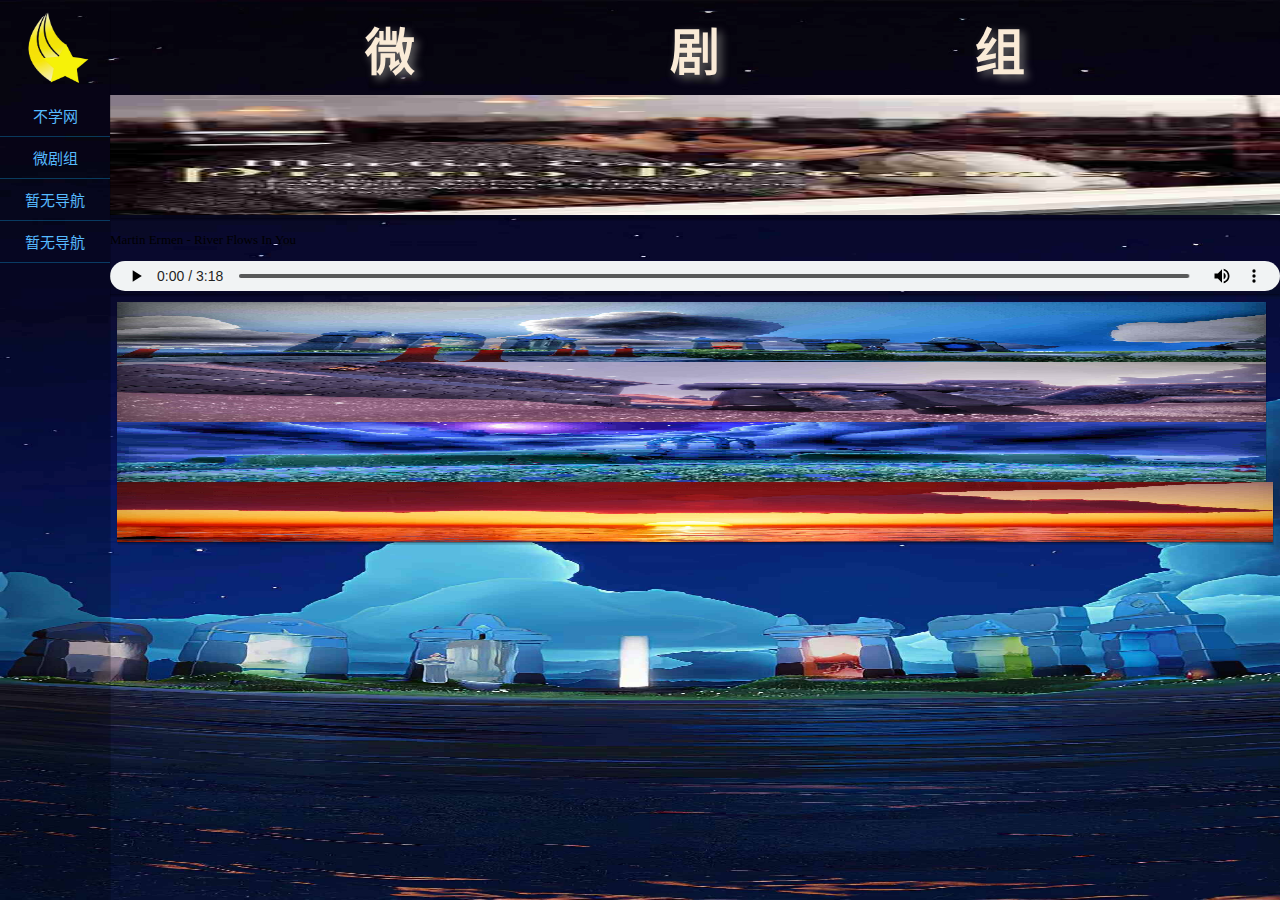
==== shouji.html @ 220f6e08 "Add files via upload" ====
<!DOCTYPE html>
<html lang="zh-CN" manifest="wjz.appcache">
  <head>
    <meta charset="UTF-8" />
    <meta http-equiv="X-UA-Compatible" content="IE=edge" />
    <meta name="viewport" content="width=device-width, initial-scale=1.0" />
    <title>微剧组</title>
    <link rel="icon" href="./TP/favicon.ico" />
    <style>
      body {
        margin: 0;
        height: 100vh;
        background-image: url("./TP/SKY5.jpg");
        background-size: 100% 100%;
      }
      a {
        transition: font-size 0.5s;
        text-decoration: none;
        color: rgb(86, 187, 255);
      }
      .daohang:hover {
        background: rgba(135, 206, 250, 0.445);
        font-size: 17px;
      }

      /* * {
        border: 1px solid black;
      } */
      .yinying {
        box-shadow: rgb(0 0 0 / 20%) 0px 2px 1px -1px,
          rgb(0 0 0 / 14%) 0px 1px 1px 0px, rgb(0 0 0 / 12%) 1px 3px 0px;
      }
      .baise {
        background-color: rgba(0, 0, 0, 0.233);
      }
      .flex {
        display: flex;
      }
      .flex1 {
        flex: 1;
        background-color: rgba(0, 0, 0, 0);
      }
      .flex2 {
        display: flex;
        align-items: center;
        justify-content: space-evenly;
        font-size: 50px;
        color: antiquewhite;
      }
      .flex3 {
        flex: 1;
      }
      .column {
        flex-direction: column;
      }

      .mg8 {
        margin: 7px;
      }
      .mgr8 {
        margin-right: 7px;
      }
      .mgt8 {
        margin-top: 7px;
      }
      .daohang {
        display: flex;
        justify-content: center;
        padding: 10px 20px;
        border-bottom: 1px solid rgba(16, 183, 255, 0.3);
        font-size: 15px;
        color: rgb(0, 0, 0);
      }
      .zt {
        font-family: serif;
        text-shadow: 4px 4px 8px rgb(114, 113, 113);
      }
    </style>
  </head>

  <body class="flex">
    <!--侧边栏-->
    <div style="width: 110px; z-index: 2" class="baise yinying">
      <!-- 头像栏 -->
      <div
        style="padding: 10px; align-items: center; justify-content: center"
        class="flex"
      >
        <img
          src="./TP/LOGO.png"
          width="70px"
          height="75px"
          alt="微剧组"
          title="星标"
        />
      </div>
      <!-- 导航栏 -->
      <div class="flex1">
        <div class="daohang">
          <a href="https://blog.noxue.com/">不学网</a>
        </div>
        <div class="daohang">
          <a href="http://www.czixue7.icoc.bz/">微剧组</a>
        </div>
        <div class="daohang"><a href="#">暂无导航</a></div>
        <div class="daohang"><a href="#">暂无导航</a></div>
      </div>
    </div>
    <!--主区域-->
    <div class="flex3 column">
      <!--头部栏-->
      <div style="height: 95px; z-index: 1" class="zt flex2 baise yinying">
        <b>微</b>
        <b>剧</b>
        <b>组</b>
      </div>
      <!--内容区-->
      <span style="height: 125px; flex-direction: row" class="baise yinying">
        <img
          src="./TP/Martin Ermen - River Flows In You.jpg"
          width="100%"
          height="120px"
          alt=""
        />
        <span>
          <p style="font-size: 13px">Martin Ermen - River Flows In You</p>
          <audio controls style="height: 30px; width: 100%">
            <source src="Martin Ermen - River Flows In You.mp3" />
          </audio>
        </span>
      </span>
      <div style="flex: 2" class="flex column mg8">
        <!--数据区-->
        <div class="flex column">
          <!-- 图片块 -->
          <div style="height: 60px" class="baise mgr8 yinying">
            <img
              src="./TP/SKY1.jpg"
              width="100%"
              height="100%"
              alt=""
              title="光遇-遇镜传送门"
            />
          </div>
          <div style="height: 60px" class="baise mgr8 yinying">
            <img
              src="./TP/SKY2.jpg"
              width="100%"
              height="100%"
              alt=""
              title="光遇-霞谷圆梦村"
            />
          </div>
          <div style="height: 60px" class="baise mgr8 yinying">
            <img
              src="./TP/SKY3.jpg"
              width="100%"
              height="100%"
              alt=""
              title="光遇-玫瑰花园"
            />
          </div>
          <div style="height: 60px" class="baise yinying">
            <img
              src="./TP/SKY4.jpg"
              width="100%"
              height="100%"
              alt=""
              title="光遇-遇镜夕阳"
            />
          </div>
        </div>
      </div>
    </div>
  </body>
</html>
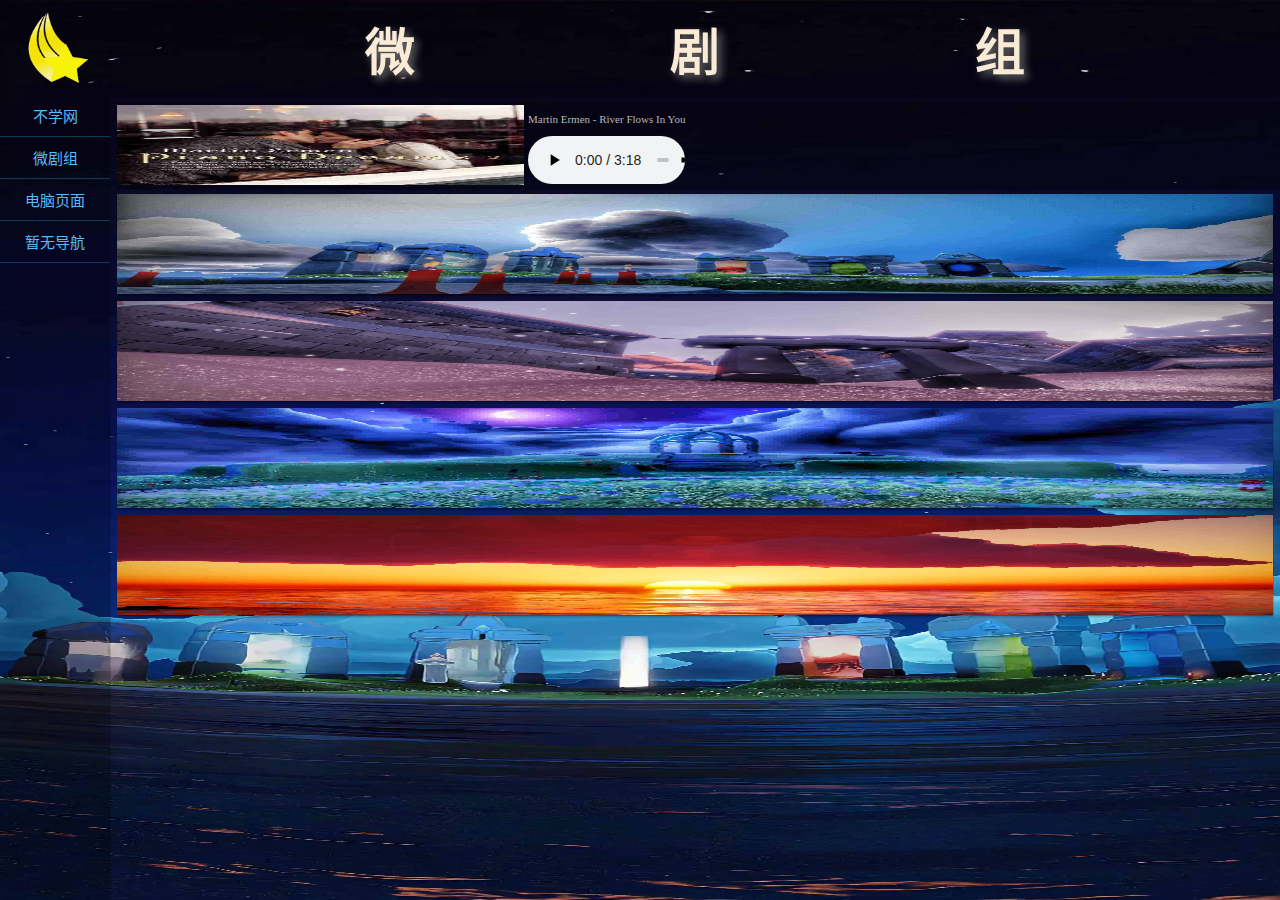
==== commit 6a0470cd: "Add files via upload" ====
--- a/shouji.html
+++ b/shouji.html
@@ -10,7 +10,7 @@
       body {
         margin: 0;
         height: 100vh;
-        background-image: url("./TP/SKY5.jpg");
+        background-image: url("./TP/SKY5.webp");
         background-size: 100% 100%;
       }
       a {
@@ -75,6 +75,10 @@
         font-family: serif;
         text-shadow: 4px 4px 8px rgb(114, 113, 113);
       }
+      .juzhong {
+        display: flex;
+        align-items: center;
+      }
     </style>
   </head>
 
@@ -102,7 +106,7 @@
         <div class="daohang">
           <a href="http://www.czixue7.icoc.bz/">微剧组</a>
         </div>
-        <div class="daohang"><a href="#">暂无导航</a></div>
+        <div class="daohang"><a href="./index.html">电脑页面</a></div>
         <div class="daohang"><a href="#">暂无导航</a></div>
       </div>
     </div>
@@ -114,26 +118,32 @@
         <b>剧</b>
         <b>组</b>
       </div>
-      <!--内容区-->
-      <span style="height: 125px; flex-direction: row" class="baise yinying">
+      <!-- 内容区 -->
+      <!-- 播放区 -->
+      <div
+        style="height: 85px; margin-top: 7px; margin-left: 7px"
+        class="juzhong baise yinying"
+      >
         <img
           src="./TP/Martin Ermen - River Flows In You.jpg"
-          width="100%"
-          height="120px"
+          width="35%"
+          height="80px"
           alt=""
         />
-        <span>
-          <p style="font-size: 13px">Martin Ermen - River Flows In You</p>
-          <audio controls style="height: 30px; width: 100%">
+        <div style="margin-right: 7px; margin-left: 4px">
+          <p style="color: rgb(181, 182, 184); font-size: 11px">
+            Martin Ermen - River Flows In You
+          </p>
+          <audio controls style="height: 48px; width: 100%">
             <source src="Martin Ermen - River Flows In You.mp3" />
           </audio>
-        </span>
-      </span>
+        </div>
+      </div>
       <div style="flex: 2" class="flex column mg8">
         <!--数据区-->
         <div class="flex column">
           <!-- 图片块 -->
-          <div style="height: 60px" class="baise mgr8 yinying">
+          <div style="height: 100px" class="baise yinying">
             <img
               src="./TP/SKY1.jpg"
               width="100%"
@@ -142,7 +152,7 @@
               title="光遇-遇镜传送门"
             />
           </div>
-          <div style="height: 60px" class="baise mgr8 yinying">
+          <div style="height: 100px" class="baise mgt8 yinying">
             <img
               src="./TP/SKY2.jpg"
               width="100%"
@@ -151,7 +161,7 @@
               title="光遇-霞谷圆梦村"
             />
           </div>
-          <div style="height: 60px" class="baise mgr8 yinying">
+          <div style="height: 100px" class="baise mgt8 yinying">
             <img
               src="./TP/SKY3.jpg"
               width="100%"
@@ -160,7 +170,7 @@
               title="光遇-玫瑰花园"
             />
           </div>
-          <div style="height: 60px" class="baise yinying">
+          <div style="height: 100px" class="baise mgt8 yinying">
             <img
               src="./TP/SKY4.jpg"
               width="100%"
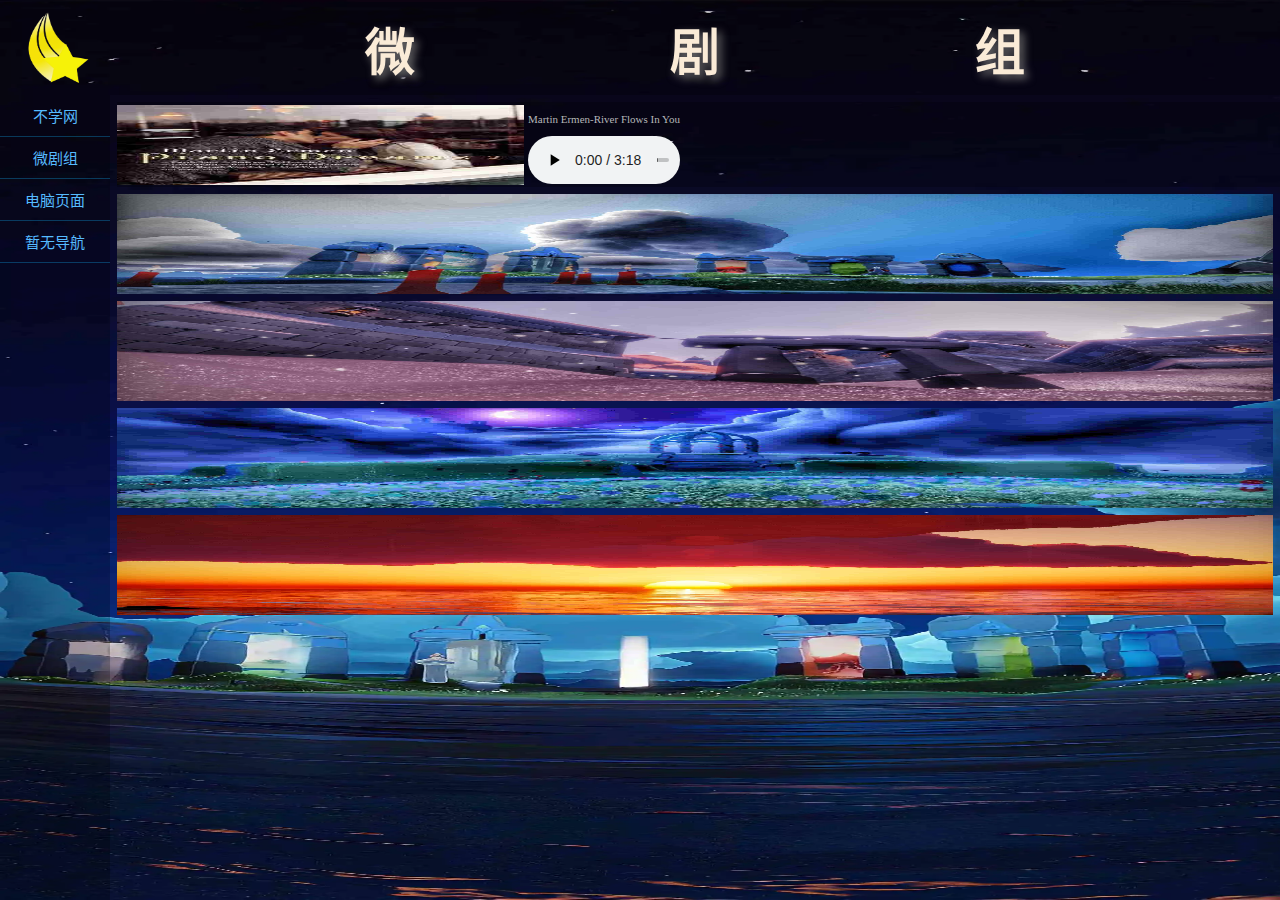
==== commit eb2e4a5c: "Add files via upload" ====
--- a/shouji.html
+++ b/shouji.html
@@ -1,186 +1 @@
-<!DOCTYPE html>
-<html lang="zh-CN" manifest="wjz.appcache">
-  <head>
-    <meta charset="UTF-8" />
-    <meta http-equiv="X-UA-Compatible" content="IE=edge" />
-    <meta name="viewport" content="width=device-width, initial-scale=1.0" />
-    <title>微剧组</title>
-    <link rel="icon" href="./TP/favicon.ico" />
-    <style>
-      body {
-        margin: 0;
-        height: 100vh;
-        background-image: url("./TP/SKY5.webp");
-        background-size: 100% 100%;
-      }
-      a {
-        transition: font-size 0.5s;
-        text-decoration: none;
-        color: rgb(86, 187, 255);
-      }
-      .daohang:hover {
-        background: rgba(135, 206, 250, 0.445);
-        font-size: 17px;
-      }
-
-      /* * {
-        border: 1px solid black;
-      } */
-      .yinying {
-        box-shadow: rgb(0 0 0 / 20%) 0px 2px 1px -1px,
-          rgb(0 0 0 / 14%) 0px 1px 1px 0px, rgb(0 0 0 / 12%) 1px 3px 0px;
-      }
-      .baise {
-        background-color: rgba(0, 0, 0, 0.233);
-      }
-      .flex {
-        display: flex;
-      }
-      .flex1 {
-        flex: 1;
-        background-color: rgba(0, 0, 0, 0);
-      }
-      .flex2 {
-        display: flex;
-        align-items: center;
-        justify-content: space-evenly;
-        font-size: 50px;
-        color: antiquewhite;
-      }
-      .flex3 {
-        flex: 1;
-      }
-      .column {
-        flex-direction: column;
-      }
-
-      .mg8 {
-        margin: 7px;
-      }
-      .mgr8 {
-        margin-right: 7px;
-      }
-      .mgt8 {
-        margin-top: 7px;
-      }
-      .daohang {
-        display: flex;
-        justify-content: center;
-        padding: 10px 20px;
-        border-bottom: 1px solid rgba(16, 183, 255, 0.3);
-        font-size: 15px;
-        color: rgb(0, 0, 0);
-      }
-      .zt {
-        font-family: serif;
-        text-shadow: 4px 4px 8px rgb(114, 113, 113);
-      }
-      .juzhong {
-        display: flex;
-        align-items: center;
-      }
-    </style>
-  </head>
-
-  <body class="flex">
-    <!--侧边栏-->
-    <div style="width: 110px; z-index: 2" class="baise yinying">
-      <!-- 头像栏 -->
-      <div
-        style="padding: 10px; align-items: center; justify-content: center"
-        class="flex"
-      >
-        <img
-          src="./TP/LOGO.png"
-          width="70px"
-          height="75px"
-          alt="微剧组"
-          title="星标"
-        />
-      </div>
-      <!-- 导航栏 -->
-      <div class="flex1">
-        <div class="daohang">
-          <a href="https://blog.noxue.com/">不学网</a>
-        </div>
-        <div class="daohang">
-          <a href="http://www.czixue7.icoc.bz/">微剧组</a>
-        </div>
-        <div class="daohang"><a href="./index.html">电脑页面</a></div>
-        <div class="daohang"><a href="#">暂无导航</a></div>
-      </div>
-    </div>
-    <!--主区域-->
-    <div class="flex3 column">
-      <!--头部栏-->
-      <div style="height: 95px; z-index: 1" class="zt flex2 baise yinying">
-        <b>微</b>
-        <b>剧</b>
-        <b>组</b>
-      </div>
-      <!-- 内容区 -->
-      <!-- 播放区 -->
-      <div
-        style="height: 85px; margin-top: 7px; margin-left: 7px"
-        class="juzhong baise yinying"
-      >
-        <img
-          src="./TP/Martin Ermen - River Flows In You.jpg"
-          width="35%"
-          height="80px"
-          alt=""
-        />
-        <div style="margin-right: 7px; margin-left: 4px">
-          <p style="color: rgb(181, 182, 184); font-size: 11px">
-            Martin Ermen - River Flows In You
-          </p>
-          <audio controls style="height: 48px; width: 100%">
-            <source src="Martin Ermen - River Flows In You.mp3" />
-          </audio>
-        </div>
-      </div>
-      <div style="flex: 2" class="flex column mg8">
-        <!--数据区-->
-        <div class="flex column">
-          <!-- 图片块 -->
-          <div style="height: 100px" class="baise yinying">
-            <img
-              src="./TP/SKY1.jpg"
-              width="100%"
-              height="100%"
-              alt=""
-              title="光遇-遇镜传送门"
-            />
-          </div>
-          <div style="height: 100px" class="baise mgt8 yinying">
-            <img
-              src="./TP/SKY2.jpg"
-              width="100%"
-              height="100%"
-              alt=""
-              title="光遇-霞谷圆梦村"
-            />
-          </div>
-          <div style="height: 100px" class="baise mgt8 yinying">
-            <img
-              src="./TP/SKY3.jpg"
-              width="100%"
-              height="100%"
-              alt=""
-              title="光遇-玫瑰花园"
-            />
-          </div>
-          <div style="height: 100px" class="baise mgt8 yinying">
-            <img
-              src="./TP/SKY4.jpg"
-              width="100%"
-              height="100%"
-              alt=""
-              title="光遇-遇镜夕阳"
-            />
-          </div>
-        </div>
-      </div>
-    </div>
-  </body>
-</html>
+<!DOCTYPE html><html lang="zh-CN"manifest="wjz.appcache"><head><meta charset="UTF-8"/><meta http-equiv="X-UA-Compatible"content="IE=edge"/><meta name="viewport"content="width=device-width, initial-scale=1.0"/><title>微剧组</title><link rel="icon"href="./TP/favicon.ico"/><style>body{margin:0;height:100vh;background-image:url("./TP/SKY5.webp");background-size:100%100%}a{transition:font-size 0.5s;text-decoration:none;color:rgb(86,187,255)}.daohang:hover{background:rgba(135,206,250,0.445);font-size:17px}.yinying{box-shadow:rgb(0 0 0/20%)0px 2px 1px-1px,rgb(0 0 0/14%)0px 1px 1px 0px,rgb(0 0 0/12%)1px 3px 0px}.baise{background-color:rgba(0,0,0,0.233)}.flex{display:flex}.flex1{flex:1;background-color:rgba(0,0,0,0)}.flex2{display:flex;align-items:center;justify-content:space-evenly;font-size:50px;color:antiquewhite}.flex3{flex:1}.column{flex-direction:column}.mg8{margin:7px}.mgr8{margin-right:7px}.mgt8{margin-top:7px}.daohang{display:flex;justify-content:center;padding:10px 20px;border-bottom:1px solid rgba(16,183,255,0.3);font-size:15px;color:rgb(0,0,0)}.zt{font-family:serif;text-shadow:4px 4px 8px rgb(114,113,113)}.juzhong{display:flex;align-items:center}</style></head><body class="flex"><!--侧边栏--><div style="width: 110px; z-index: 2"class="baise yinying"><!--头像栏--><div style="padding: 10px; align-items: center; justify-content: center"class="flex"><img src="./TP/LOGO.png"width="70px"height="75px"alt="微剧组"title="星标"/></div><!--导航栏--><div class="flex1"><div class="daohang"><a href="https://blog.noxue.com/">不学网</a></div><div class="daohang"><a href="http://www.czixue7.icoc.bz/">微剧组</a></div><div class="daohang"><a href="./index.html">电脑页面</a></div><div class="daohang"><a href="#">暂无导航</a></div></div></div><!--主区域--><div class="flex3 column"><!--头部栏--><div style="height: 95px; z-index: 1"class="zt flex2 baise yinying"><b>微</b><b>剧</b><b>组</b></div><!--内容区--><!--播放区--><div style="height: 85px; margin-top: 7px; margin-left: 7px"class="juzhong baise yinying"><img src="./TP/Martin Ermen - River Flows In You.jpg"width="35%"height="80px"alt=""/><div style="margin-right: 7px; margin-left: 4px"><p style="color: rgb(181, 182, 184); font-size: 11px">Martin Ermen-River Flows In You</p><audio controls style="height: 48px; width: 100%"><source src="Martin Ermen - River Flows In You.mp3"/></audio></div></div><div style="flex: 2"class="flex column mg8"><!--数据区--><div class="flex column"><!--图片块--><div style="height: 100px"class="baise yinying"><img src="./TP/SKY1.jpg"width="100%"height="100%"alt=""title="光遇-遇镜传送门"/></div><div style="height: 100px"class="baise mgt8 yinying"><img src="./TP/SKY2.jpg"width="100%"height="100%"alt=""title="光遇-霞谷圆梦村"/></div><div style="height: 100px"class="baise mgt8 yinying"><img src="./TP/SKY3.jpg"width="100%"height="100%"alt=""title="光遇-玫瑰花园"/></div><div style="height: 100px"class="baise mgt8 yinying"><img src="./TP/SKY4.jpg"width="100%"height="100%"alt=""title="光遇-遇镜夕阳"/></div></div></div></div></body></html>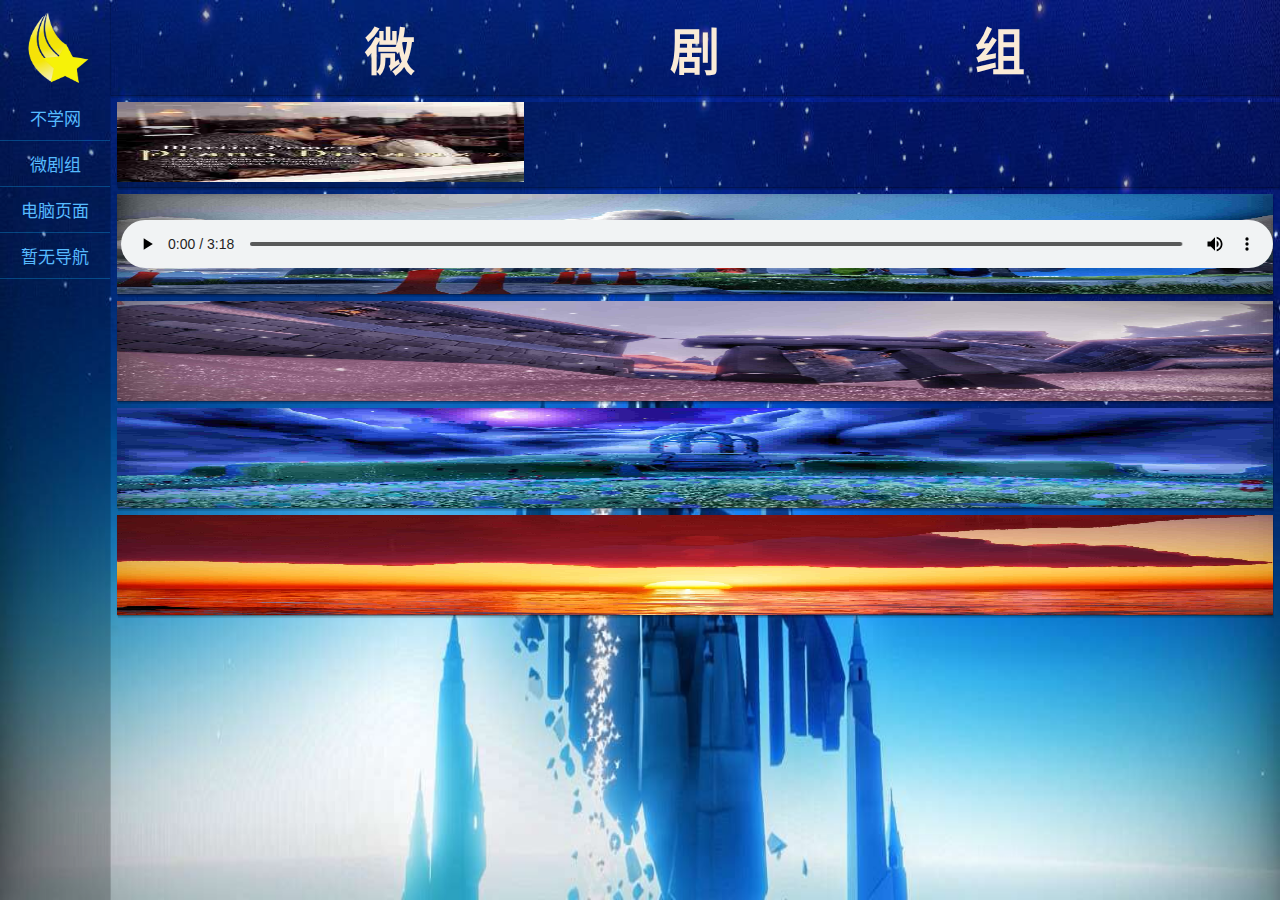
==== commit cddcddcd: "Add files via upload" ====
--- a/shouji.html
+++ b/shouji.html
@@ -1 +1,114 @@
-<!DOCTYPE html><html lang="zh-CN"manifest="wjz.appcache"><head><meta charset="UTF-8"/><meta http-equiv="X-UA-Compatible"content="IE=edge"/><meta name="viewport"content="width=device-width, initial-scale=1.0"/><title>微剧组</title><link rel="icon"href="./TP/favicon.ico"/><style>body{margin:0;height:100vh;background-image:url("./TP/SKY5.webp");background-size:100%100%}a{transition:font-size 0.5s;text-decoration:none;color:rgb(86,187,255)}.daohang:hover{background:rgba(135,206,250,0.445);font-size:17px}.yinying{box-shadow:rgb(0 0 0/20%)0px 2px 1px-1px,rgb(0 0 0/14%)0px 1px 1px 0px,rgb(0 0 0/12%)1px 3px 0px}.baise{background-color:rgba(0,0,0,0.233)}.flex{display:flex}.flex1{flex:1;background-color:rgba(0,0,0,0)}.flex2{display:flex;align-items:center;justify-content:space-evenly;font-size:50px;color:antiquewhite}.flex3{flex:1}.column{flex-direction:column}.mg8{margin:7px}.mgr8{margin-right:7px}.mgt8{margin-top:7px}.daohang{display:flex;justify-content:center;padding:10px 20px;border-bottom:1px solid rgba(16,183,255,0.3);font-size:15px;color:rgb(0,0,0)}.zt{font-family:serif;text-shadow:4px 4px 8px rgb(114,113,113)}.juzhong{display:flex;align-items:center}</style></head><body class="flex"><!--侧边栏--><div style="width: 110px; z-index: 2"class="baise yinying"><!--头像栏--><div style="padding: 10px; align-items: center; justify-content: center"class="flex"><img src="./TP/LOGO.png"width="70px"height="75px"alt="微剧组"title="星标"/></div><!--导航栏--><div class="flex1"><div class="daohang"><a href="https://blog.noxue.com/">不学网</a></div><div class="daohang"><a href="http://www.czixue7.icoc.bz/">微剧组</a></div><div class="daohang"><a href="./index.html">电脑页面</a></div><div class="daohang"><a href="#">暂无导航</a></div></div></div><!--主区域--><div class="flex3 column"><!--头部栏--><div style="height: 95px; z-index: 1"class="zt flex2 baise yinying"><b>微</b><b>剧</b><b>组</b></div><!--内容区--><!--播放区--><div style="height: 85px; margin-top: 7px; margin-left: 7px"class="juzhong baise yinying"><img src="./TP/Martin Ermen - River Flows In You.jpg"width="35%"height="80px"alt=""/><div style="margin-right: 7px; margin-left: 4px"><p style="color: rgb(181, 182, 184); font-size: 11px">Martin Ermen-River Flows In You</p><audio controls style="height: 48px; width: 100%"><source src="Martin Ermen - River Flows In You.mp3"/></audio></div></div><div style="flex: 2"class="flex column mg8"><!--数据区--><div class="flex column"><!--图片块--><div style="height: 100px"class="baise yinying"><img src="./TP/SKY1.jpg"width="100%"height="100%"alt=""title="光遇-遇镜传送门"/></div><div style="height: 100px"class="baise mgt8 yinying"><img src="./TP/SKY2.jpg"width="100%"height="100%"alt=""title="光遇-霞谷圆梦村"/></div><div style="height: 100px"class="baise mgt8 yinying"><img src="./TP/SKY3.jpg"width="100%"height="100%"alt=""title="光遇-玫瑰花园"/></div><div style="height: 100px"class="baise mgt8 yinying"><img src="./TP/SKY4.jpg"width="100%"height="100%"alt=""title="光遇-遇镜夕阳"/></div></div></div></div></body></html>+
+<!DOCTYPE html>
+<html lang="zh-CN" manifest="wjz.appcache">
+  <head>
+    <meta charset="UTF-8" />
+    <meta http-equiv="X-UA-Compatible" content="IE=edge" />
+    <meta name="viewport" content="width=device-width, initial-scale=1.0" />
+    <title>微剧组</title>
+    <link rel="icon" href="./TP/favicon.ico" />
+    <link rel="stylesheet" href="./YS.css">
+  </head>
+
+  <body class="flex">
+    <!--侧边栏-->
+    <div style="width: 110px; z-index: 2" class="baise yinying">
+      <!-- 头像栏 -->
+      <div
+        style="padding: 10px; align-items: center; justify-content: center"
+        class="flex"
+      >
+        <img
+          src="./TP/LOGO.png"
+          width="70px"
+          height="75px"
+          alt="微剧组"
+          title="星标"
+        />
+      </div>
+      <!-- 导航栏 -->
+      <div class="flex1">
+        <div class="daohang">
+          <a href="https://blog.noxue.com/">不学网</a>
+        </div>
+        <div class="daohang">
+          <a href="http://www.czixue7.icoc.bz/">微剧组</a>
+        </div>
+        <div class="daohang"><a href="./index.html">电脑页面</a></div>
+        <div class="daohang"><a href="#">暂无导航</a></div>
+      </div>
+    </div>
+    <!--主区域-->
+    <div class="flex3 column">
+      <!--头部栏-->
+      <div style="height: 95px; z-index: 1" class="zt flex2 baise yinying">
+        <b>微</b>
+        <b>剧</b>
+        <b>组</b>
+      </div>
+      <!-- 内容区 -->
+      <!-- 播放区 -->
+      <div
+        style="height: 85px; margin-top: 7px; margin-left: 7px"
+        class="juzhong baise yinying"
+      >
+        <img
+          src="./TP/Martin Ermen - River Flows In You.jpg"
+          width="35%"
+          height="80px"
+          alt=""
+        />
+        <div style="margin-right: 7px; margin-left: 4px">
+          <p style="color: rgb(181, 182, 184); font-size: 11px">
+            Martin Ermen - River Flows In You
+          </p>
+          <audio controls style="height: 48px; width: 100%">
+            <source src="Martin Ermen - River Flows In You.mp3" />
+          </audio>
+        </div>
+      </div>
+      <div style="flex: 2" class="flex column mg8">
+        <!--数据区-->
+        <div class="flex column">
+          <!-- 图片块 -->
+          <div style="height: 100px" class="baise yinying">
+            <img
+              src="./TP/SKY1.jpg"
+              width="100%"
+              height="100%"
+              alt=""
+              title="光遇-遇镜传送门"
+            />
+          </div>
+          <div style="height: 100px" class="baise mgt8 yinying">
+            <img
+              src="./TP/SKY2.jpg"
+              width="100%"
+              height="100%"
+              alt=""
+              title="光遇-霞谷圆梦村"
+            />
+          </div>
+          <div style="height: 100px" class="baise mgt8 yinying">
+            <img
+              src="./TP/SKY3.jpg"
+              width="100%"
+              height="100%"
+              alt=""
+              title="光遇-玫瑰花园"
+            />
+          </div>
+          <div style="height: 100px" class="baise mgt8 yinying">
+            <img
+              src="./TP/SKY4.jpg"
+              width="100%"
+              height="100%"
+              alt=""
+              title="光遇-遇镜夕阳"
+            />
+          </div>
+        </div>
+      </div>
+    </div>
+  </body>
+</html>
--- a/YS.css
+++ b/YS.css
@@ -0,0 +1,68 @@
+    body {
+        margin: 0;
+        height: 100vh;
+        background-image: url("./TP/SKY0.jpg");
+        background-size: 100% 100%;
+      }
+      a {
+        transition: font-size 0.5s;
+        text-decoration: none;
+        color: rgb(86, 187, 255);
+      }
+      .daohang:hover {
+        background: rgba(135, 206, 250, 0.445);
+        font-size: 20px;
+      }
+
+      /* * {
+        border: 1px solid black;
+      } */
+      .yinying {
+        box-shadow: rgb(0 0 0 / 20%) 0px 2px 1px -1px,
+          rgb(0 0 0 / 14%) 0px 1px 1px 0px, rgb(0 0 0 / 12%) 1px 3px 0px;
+      }
+      .baise {
+        background-color: rgba(0, 0, 0, 0.233);
+      }
+      .flex {
+        display: flex;
+      }
+      .flex1 {
+        flex: 1;
+        background-color: rgba(0, 0, 0, 0);
+      }
+      .flex2 {
+        display: flex;
+        align-items: center;
+        justify-content: space-evenly;
+        font-size: 50px;
+        color: antiquewhite;
+      }
+      .flex3 {
+        flex: 1;
+      }
+      .column {
+        flex-direction: column;
+      }
+
+      .mg8 {
+        margin: 7px;
+      }
+      .mgr8 {
+        margin-right: 7px;
+      }
+      .mgt8 {
+        margin-top: 7px;
+      }
+      .daohang {
+        display: flex;
+        justify-content: center;
+        padding: 10px 20px;
+        border-bottom: 1px solid rgba(16, 183, 255, 0.3);
+        font-size: 17px;
+        color: rgb(0, 0, 0);
+      }
+      .bt {
+        font-family: serif;
+        text-shadow: 4px 4px 8px rgb(114, 113, 113);
+      }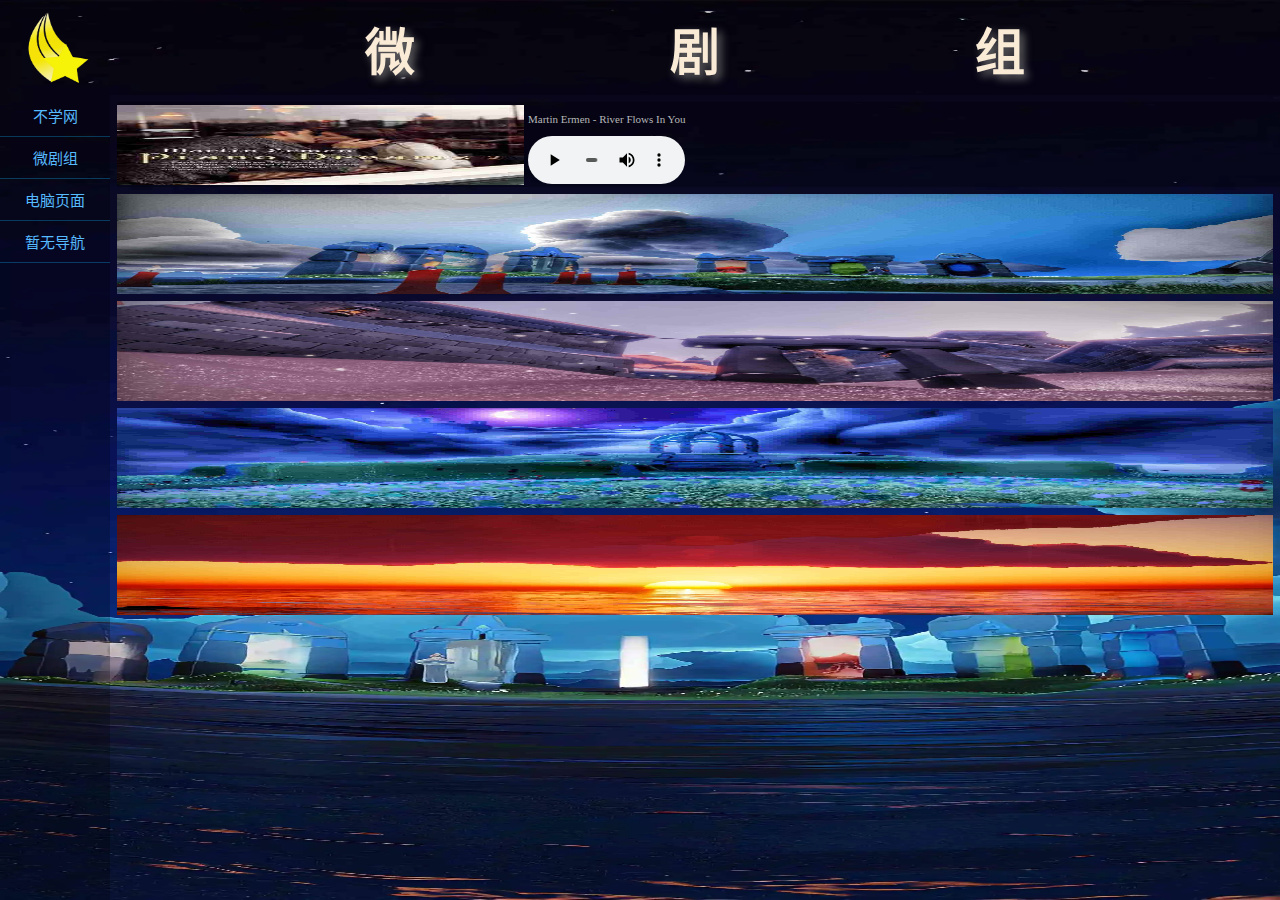
==== commit c270f8a5: "Add files via upload" ====
--- a/shouji.html
+++ b/shouji.html
@@ -7,7 +7,7 @@
     <meta name="viewport" content="width=device-width, initial-scale=1.0" />
     <title>微剧组</title>
     <link rel="icon" href="./TP/favicon.ico" />
-    <link rel="stylesheet" href="./YS.css">
+    <link rel="stylesheet" href="./SJ.css">
   </head>
 
   <body class="flex">
--- a/SJ.css
+++ b/SJ.css
@@ -0,0 +1,81 @@
+        body {
+            margin: 0;
+            height: 100vh;
+            background-image: url("./TP/SKY5.webp");
+            background-size: 100%100%
+        }
+
+        a {
+            transition: font-size 0.5s;
+            text-decoration: none;
+            color: rgb(86, 187, 255)
+        }
+
+        .daohang:hover {
+            background: rgba(135, 206, 250, 0.445);
+            font-size: 17px
+        }
+
+        .yinying {
+            box-shadow: rgb(0 0 0/20%)0px 2px 1px-1px, rgb(0 0 0/14%)0px 1px 1px 0px, rgb(0 0 0/12%)1px 3px 0px
+        }
+
+        .baise {
+            background-color: rgba(0, 0, 0, 0.233)
+        }
+
+        .flex {
+            display: flex
+        }
+
+        .flex1 {
+            flex: 1;
+            background-color: rgba(0, 0, 0, 0)
+        }
+
+        .flex2 {
+            display: flex;
+            align-items: center;
+            justify-content: space-evenly;
+            font-size: 50px;
+            color: antiquewhite
+        }
+
+        .flex3 {
+            flex: 1
+        }
+
+        .column {
+            flex-direction: column
+        }
+
+        .mg8 {
+            margin: 7px
+        }
+
+        .mgr8 {
+            margin-right: 7px
+        }
+
+        .mgt8 {
+            margin-top: 7px
+        }
+
+        .daohang {
+            display: flex;
+            justify-content: center;
+            padding: 10px 20px;
+            border-bottom: 1px solid rgba(16, 183, 255, 0.3);
+            font-size: 15px;
+            color: rgb(0, 0, 0)
+        }
+
+        .zt {
+            font-family: serif;
+            text-shadow: 4px 4px 8px rgb(114, 113, 113)
+        }
+
+        .juzhong {
+            display: flex;
+            align-items: center
+        }